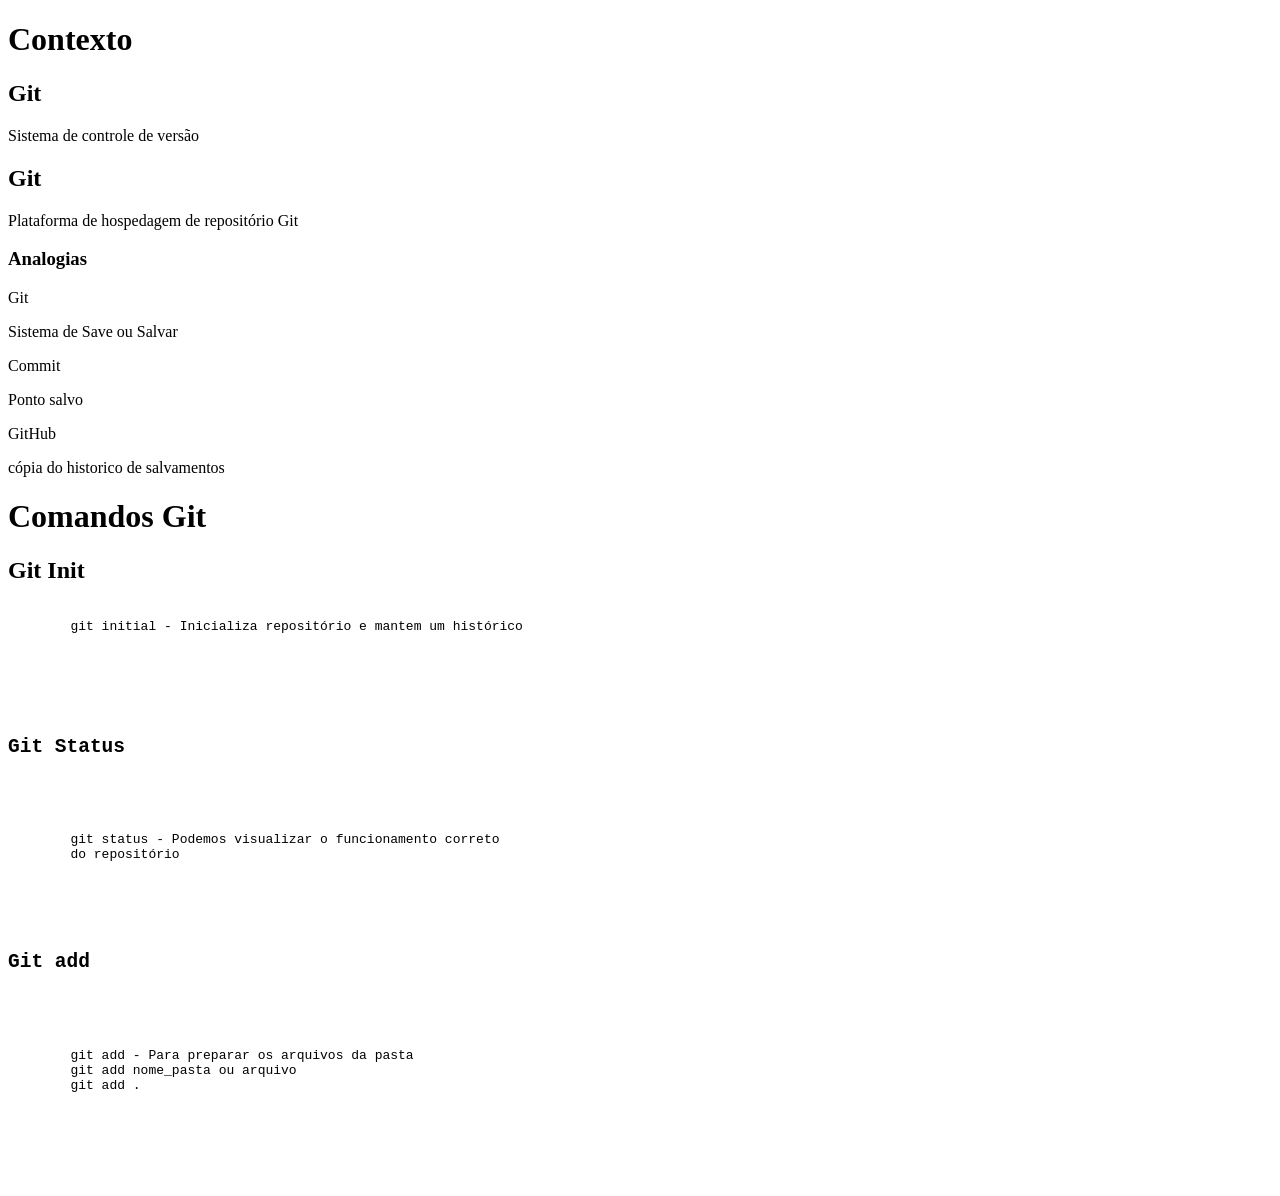
==== index2.html @ 90ecbecf "Criando estrutura do repositório" ====
<!DOCTYPE html>
<html lang="pt-BR">
<head>
    <meta charset="UTF-8">
    <meta name="viewport" content="width=device-width, initial-scale=1.0">
    <link rel="stylesheet" href="style2.css">
    <title>Versionamento e publicação de Site no GitHub</title>
</head>
<body>
    <h1>Contexto</h1>
    <h2>Git</h2>
    <p>Sistema de controle de versão</p>
    <h2>Git</h2>
    <p>Plataforma de hospedagem de repositório Git</p>
    <h3>Analogias</h3>
    <p>Git</p>
    <p>Sistema de Save ou Salvar</p>
    <p>Commit</p>
    <p>Ponto salvo</p>
    <p>GitHub</p>
    <p>cópia do historico de salvamentos</p>

    <h1>Comandos Git</h1>
    <h2>Git Init</h2>
    <pre></code>
        git initial - Inicializa repositório e mantem um histórico</p>
        <pre></code>
    <h2>Git Status</h2>
    <pre></code>
        git status - Podemos visualizar o funcionamento correto 
        do repositório
    <pre></code>
      
    <h2>Git add</h2>
    <pre></code>
        git add - Para preparar os arquivos da pasta 
        git add nome_pasta ou arquivo
        git add .
    <pre></code>
      

</body>
</html>
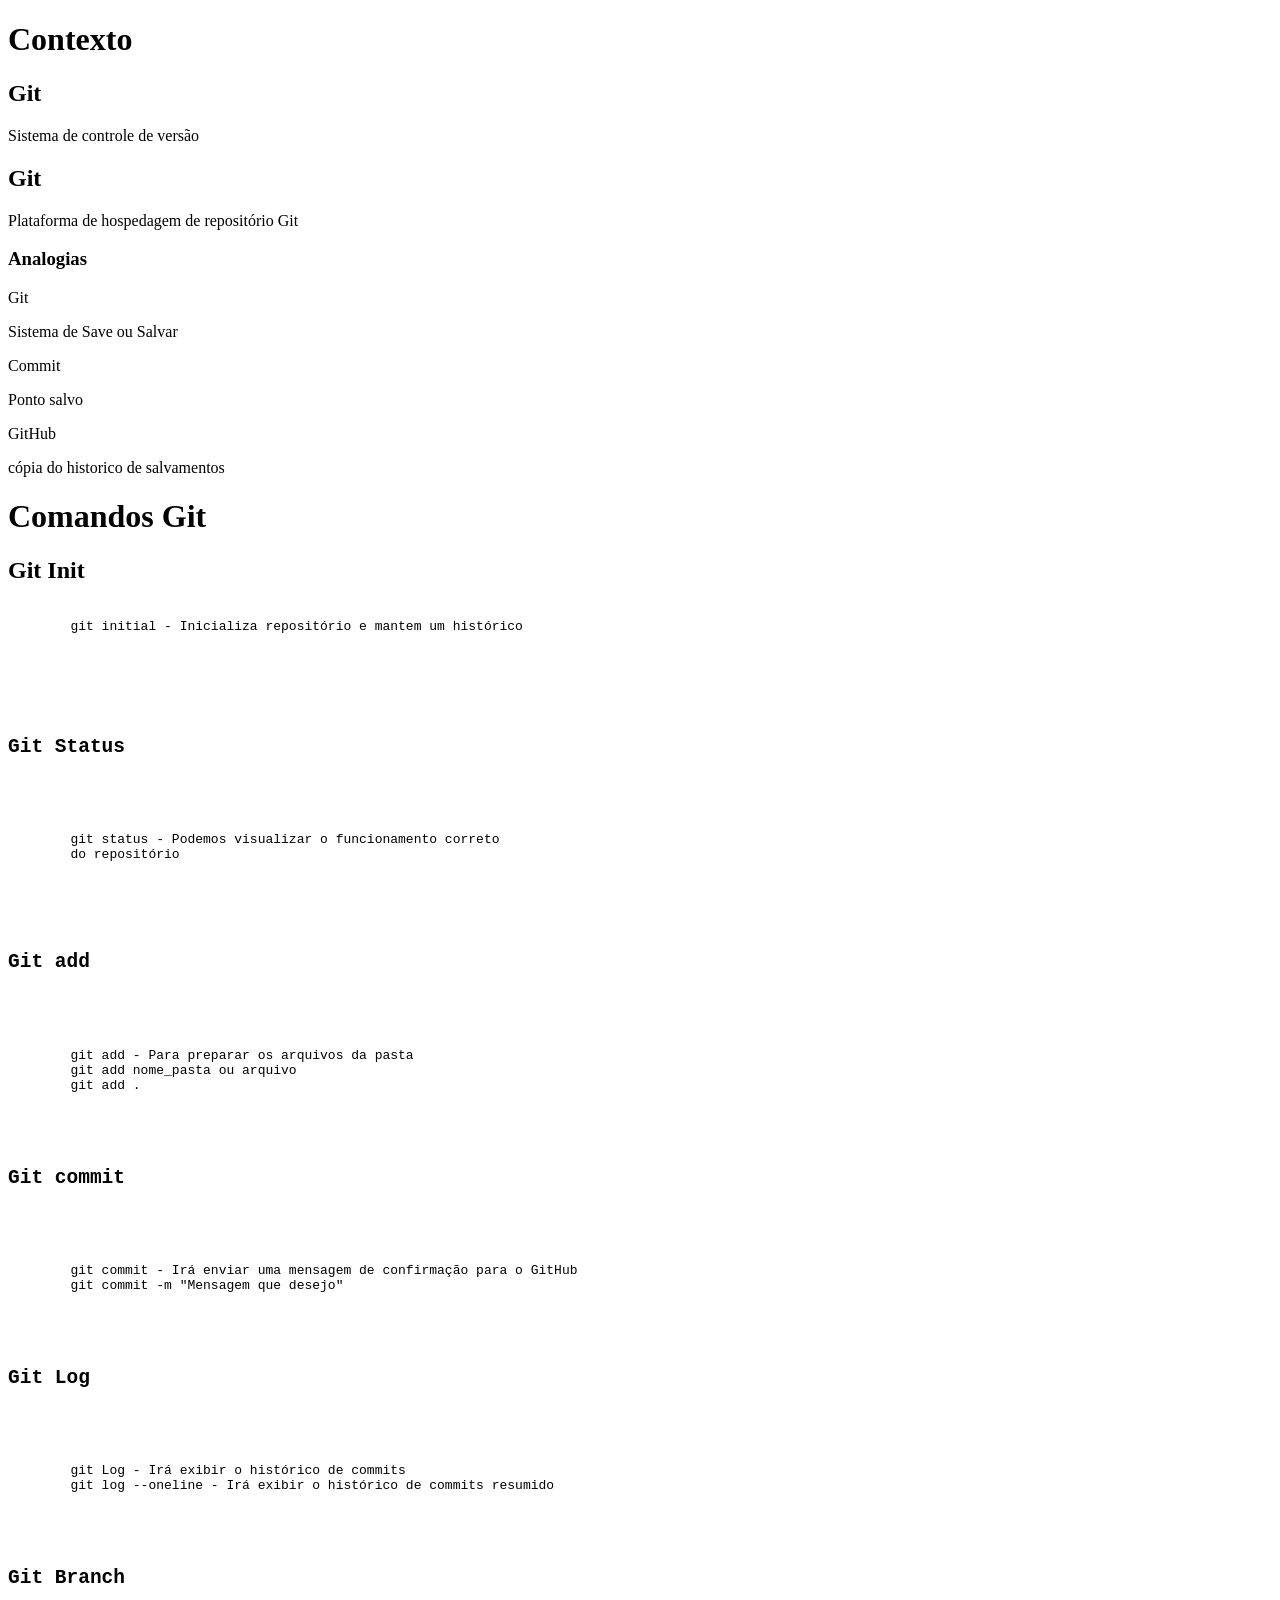
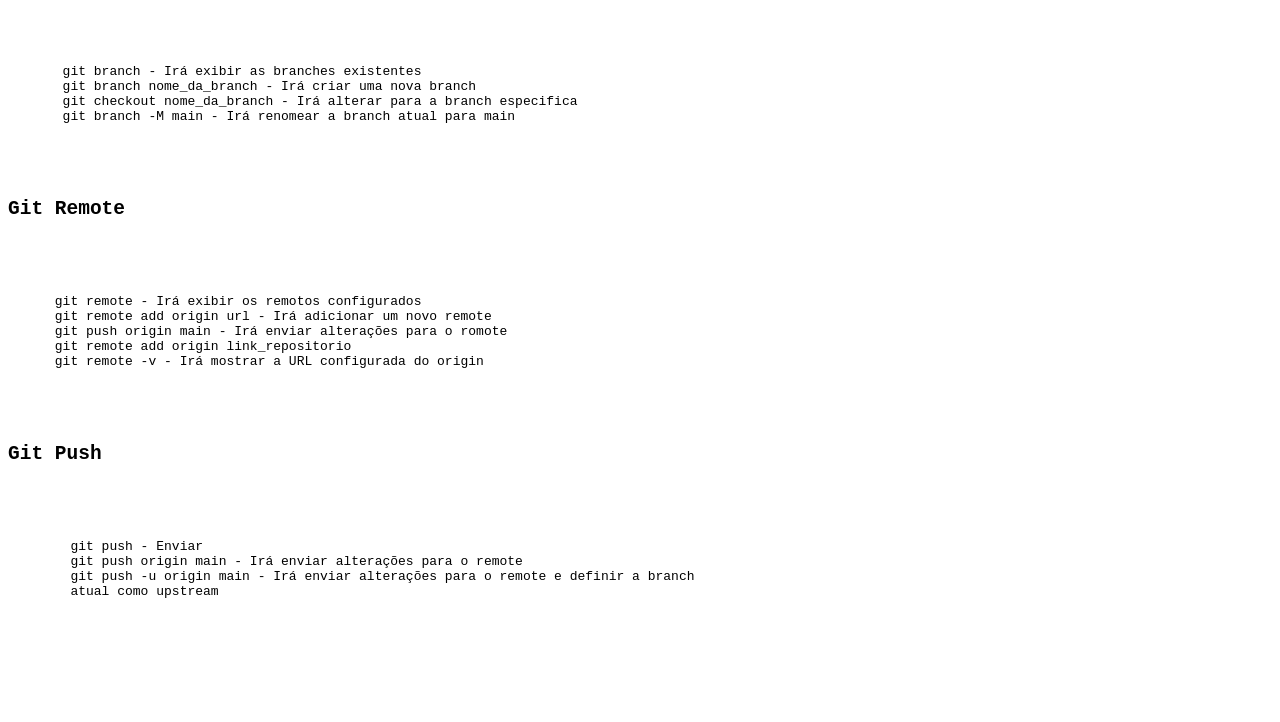
==== commit 49bbec00: "Adicionando arquivos README" ====
--- a/index2.html
+++ b/index2.html
@@ -37,6 +37,39 @@
         git add nome_pasta ou arquivo
         git add .
     <pre></code>
+    <h2>Git commit</h2>
+    <pre></code>
+        git commit - Irá enviar uma mensagem de confirmação para o GitHub
+        git commit -m "Mensagem que desejo"
+    <pre></code>
+    <h2>Git Log</h2>
+    <pre></code>
+        git Log - Irá exibir o histórico de commits
+        git log --oneline - Irá exibir o histórico de commits resumido
+    <pre></code>
+    <h2>Git Branch</h2>
+    <pre></code>
+       git branch - Irá exibir as branches existentes
+       git branch nome_da_branch - Irá criar uma nova branch
+       git checkout nome_da_branch - Irá alterar para a branch especifica
+       git branch -M main - Irá renomear a branch atual para main
+    <pre></code>
+    <h2>Git Remote</h2>
+    <pre></code>
+      git remote - Irá exibir os remotos configurados
+      git remote add origin url - Irá adicionar um novo remote
+      git push origin main - Irá enviar alterações para o romote
+      git remote add origin link_repositorio
+      git remote -v - Irá mostrar a URL configurada do origin
+    <pre></code>
+    <h2>Git Push</h2>
+    <pre></code>
+        git push - Enviar
+        git push origin main - Irá enviar alterações para o remote 
+        git push -u origin main - Irá enviar alterações para o remote e definir a branch
+        atual como upstream
+       
+    <pre></code>
       
 
 </body>
